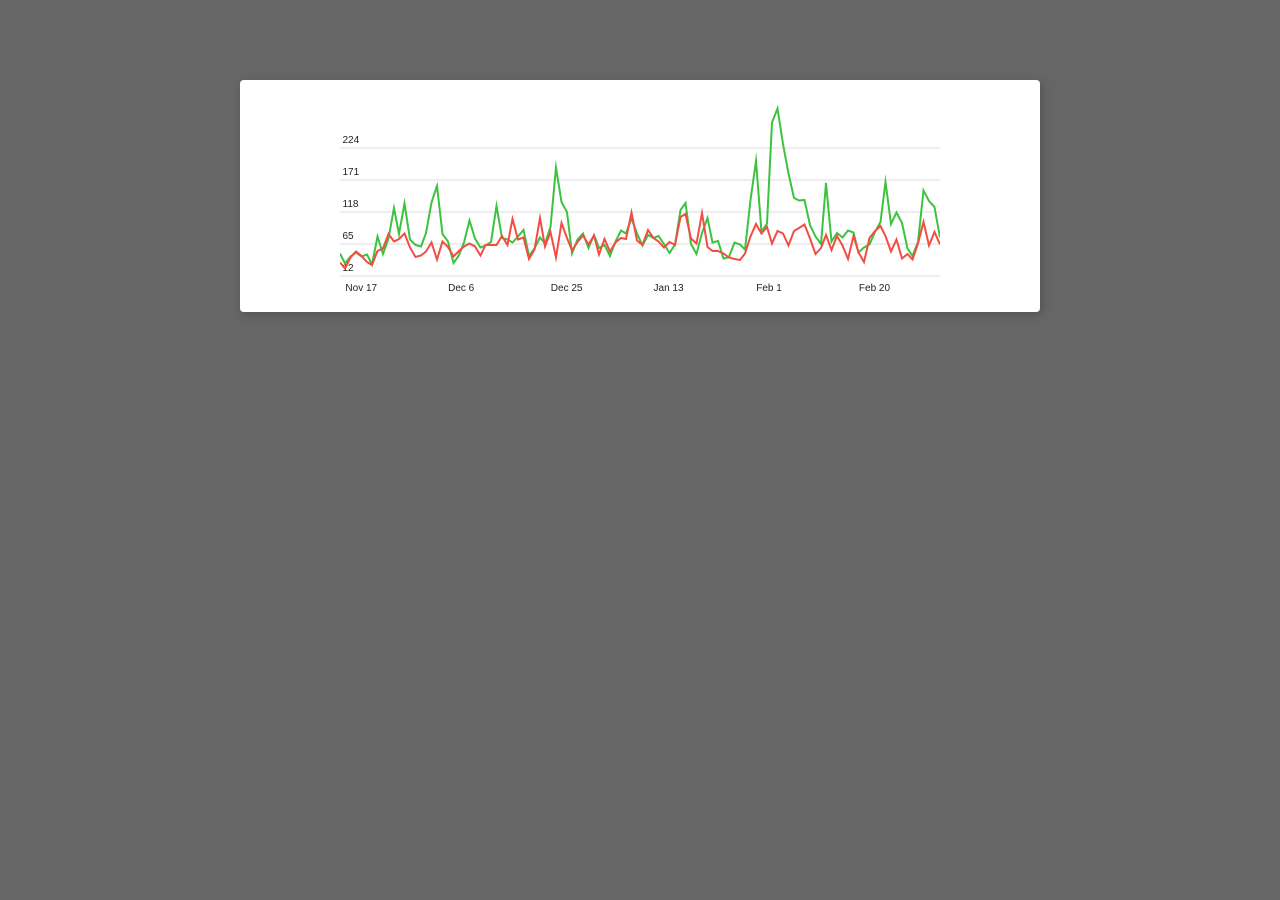
==== src/index.html @ f1576c3e "declare functions in utlis file" ====
<!DOCTYPE html>
<html lang="en">
  <head>
    <meta charset="UTF-8" />
    <meta http-equiv="X-UA-Compatible" content="IE=edge" />
    <meta name="viewport" content="width=device-width, initial-scale=1.0" />
    <link rel="stylesheet" href="styles.css" />
    <title>Graphics</title>
  </head>
  <body>
    <div class="container">
      <div class="card">
        <canvas id="chart"></canvas>
      </div>
    </div>

    <script src="app.js" type="module"></script>
  </body>
</html>
---- src/styles.css ----
* {
  margin: 0;
  padding: 0;
  box-sizing: border-box;
}

body {
  font-family: sans-serif;
  background: #666;
}

.container {
  max-width: 800px;
  margin: 5rem auto;
}

.card {
  display: flex;
  justify-content: center;
  border-radius: 4px;
  background: #fff;
  padding: 1rem;
  box-shadow: 2px 3px 10px rgba(0, 0, 0, 0.2);
}

.tg-chart {
  position: relative;
}
.tg-chart > canvas {
  z-index: 2;
}
.tg-chart .tg-chart-slider {
  position: relative;
  margin-bottom: 1rem;
  z-index: 1;
}
.tg-chart .tg-chart-slider__right, .tg-chart .tg-chart-slider__left {
  transition: background 0.22s ease-in-out;
  background: #f5f9fb;
  opacity: 0.8;
  position: absolute;
  top: 0;
  bottom: 0;
}
.tg-chart .tg-chart-slider__left {
  left: 0;
}
.tg-chart .tg-chart-slider__right {
  right: 0;
}
.tg-chart .tg-chart-slider__arrow--left, .tg-chart .tg-chart-slider__arrow--right {
  position: absolute;
  top: 0;
  bottom: 0;
  transition: background 0.22s ease-in-out;
  background: #ddeaf3;
  width: 4px;
}
.tg-chart .tg-chart-slider__arrow--left {
  right: 0;
  cursor: w-resize;
}
.tg-chart .tg-chart-slider__arrow--right {
  left: 0;
  cursor: e-resize;
}
.tg-chart .tg-chart-slider__window {
  position: absolute;
  background: transparent;
  top: 0;
  bottom: 0;
}
.tg-chart .tg-chart-tooltip {
  position: absolute;
  display: none;
  max-width: 200px;
  min-width: 120px;
  padding: 0.5rem;
  border-radius: 5px;
  border: 1px solid #dfe6eb;
  box-shadow: 1px 1px 1px rgba(0, 0, 0, 0.05);
  background: #fff;
  color: #000;
  overflow: hidden;
  z-index: 3;
  top: 50px;
  left: 100px;
}
.tg-chart .tg-chart-tooltip .tooltip-title {
  text-align: center;
  margin-bottom: 0.5rem;
  white-space: nowrap;
}
.tg-chart .tg-chart-tooltip .tooltip-list {
  display: flex;
  flex-wrap: wrap;
  list-style: none;
  margin: 0;
  padding: 0;
}
.tg-chart .tg-chart-tooltip .tooltip-list-item {
  display: flex;
  flex-direction: column;
  align-items: center;
  flex-grow: 1;
}
.tg-chart .tg-chart-tooltip .tooltip-list-item .name {
  font-size: 0.8rem;
}
.tg-chart .tg-chart-tooltip .tooltip-list-item .value {
  font-size: 1rem;
  font-weight: bold;
}

.tg-chart-checkbox {
  position: relative;
  display: inline-flex;
  align-items: center;
  white-space: nowrap;
  margin-right: 1rem;
  border: 1px solid #e6ecf0;
  padding: 0.5rem 0.8rem 0.5rem 0.5rem;
  border-radius: 20px;
  transition: border-color, color 0.22s ease-in-out;
}
.tg-chart-checkbox input {
  position: absolute;
  left: 0;
  top: 0;
  min-width: 1rem;
  width: 100%;
  height: 100%;
  z-index: 2;
  opacity: 0;
  margin: 0;
  padding: 0;
  cursor: pointer;
}
.tg-chart-checkbox input:checked + label > span {
  border: 9px solid;
  -webkit-animation-name: pulse;
          animation-name: pulse;
  -webkit-animation-duration: 1.3s;
          animation-duration: 1.3s;
}
.tg-chart-checkbox input:checked + label > span:before {
  content: "";
  position: absolute;
  bottom: 0;
  right: 0;
  border-bottom: 2px solid transparent;
  border-right: 2px solid transparent;
  transform: rotate(45deg);
  transform-origin: 0 100%;
  -webkit-animation-name: checkbox-check;
          animation-name: checkbox-check;
  -webkit-animation-duration: 125ms;
          animation-duration: 125ms;
  -webkit-animation-delay: 250ms;
          animation-delay: 250ms;
  -webkit-animation-timing-function: cubic-bezier(0.4, 0, 0.23, 1);
          animation-timing-function: cubic-bezier(0.4, 0, 0.23, 1);
  -webkit-animation-fill-mode: forwards;
          animation-fill-mode: forwards;
}
.tg-chart-checkbox label {
  position: relative;
  font-weight: normal;
  font-size: 0.8rem;
  text-indent: 2rem;
}
.tg-chart-checkbox label > span {
  position: absolute;
  width: 18px;
  height: 18px;
  border-radius: 50%;
  border: 1px solid;
  z-index: 0;
  left: -2px;
  top: -2px;
  background-color: transparent;
  transition: all 250ms cubic-bezier(0.4, 0, 0.23, 1);
  -webkit-animation-name: pulse2;
          animation-name: pulse2;
  -webkit-animation-duration: 1.3s;
          animation-duration: 1.3s;
}

@-webkit-keyframes pulse {
  0% {
    box-shadow: 0 0 0 0 rgb(230, 236, 240);
  }
  50% {
    box-shadow: 0 0 0 35px rgba(230, 236, 240, 0);
  }
  100% {
    box-shadow: 0 0 0 0 rgba(230, 236, 240, 0);
  }
}

@keyframes pulse {
  0% {
    box-shadow: 0 0 0 0 rgb(230, 236, 240);
  }
  50% {
    box-shadow: 0 0 0 35px rgba(230, 236, 240, 0);
  }
  100% {
    box-shadow: 0 0 0 0 rgba(230, 236, 240, 0);
  }
}
@-webkit-keyframes pulse2 {
  0% {
    box-shadow: 0 0 0 0 rgb(230, 236, 240);
  }
  50% {
    box-shadow: 0 0 0 35px rgba(230, 236, 240, 0);
  }
  100% {
    box-shadow: 0 0 0 0 rgba(230, 236, 240, 0);
  }
}
@keyframes pulse2 {
  0% {
    box-shadow: 0 0 0 0 rgb(230, 236, 240);
  }
  50% {
    box-shadow: 0 0 0 35px rgba(230, 236, 240, 0);
  }
  100% {
    box-shadow: 0 0 0 0 rgba(230, 236, 240, 0);
  }
}
@-webkit-keyframes checkbox-check {
  0% {
    border-color: #fff;
  }
  33% {
    width: 4px;
    height: 0;
  }
  100% {
    width: 4px;
    height: 8px;
    border-color: #fff;
  }
}
@keyframes checkbox-check {
  0% {
    border-color: #fff;
  }
  33% {
    width: 4px;
    height: 0;
  }
  100% {
    width: 4px;
    height: 8px;
    border-color: #fff;
  }
}
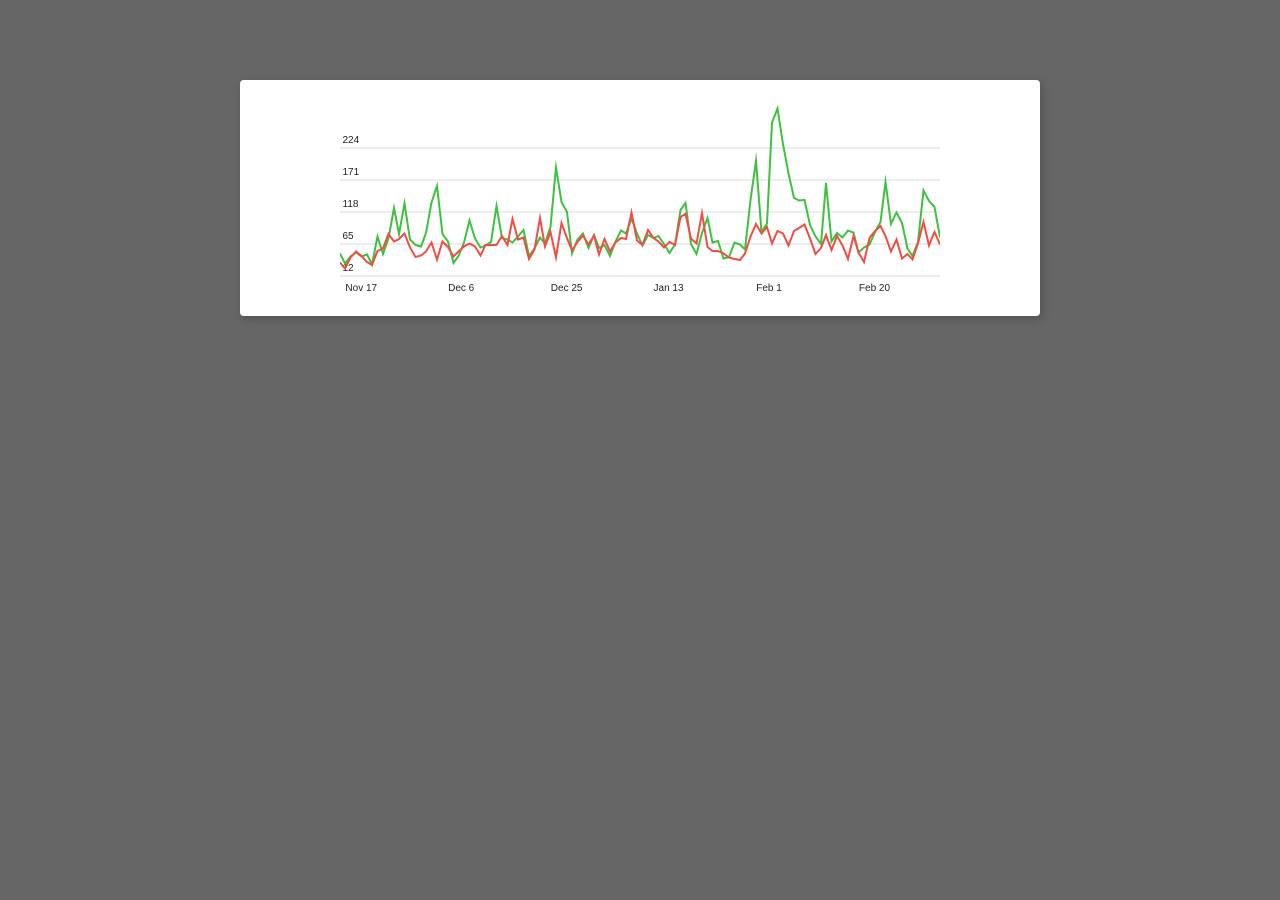
==== commit 5de02a87: "add tooltip" ====
--- a/src/index.html
+++ b/src/index.html
@@ -10,7 +10,10 @@
   <body>
     <div class="container">
       <div class="card">
-        <canvas id="chart"></canvas>
+        <div class="tg-chart">
+          <div data-el="tooltip" class="tg-chart-tooltip"></div>
+          <canvas id="chart"></canvas>
+        </div>
       </div>
     </div>
 
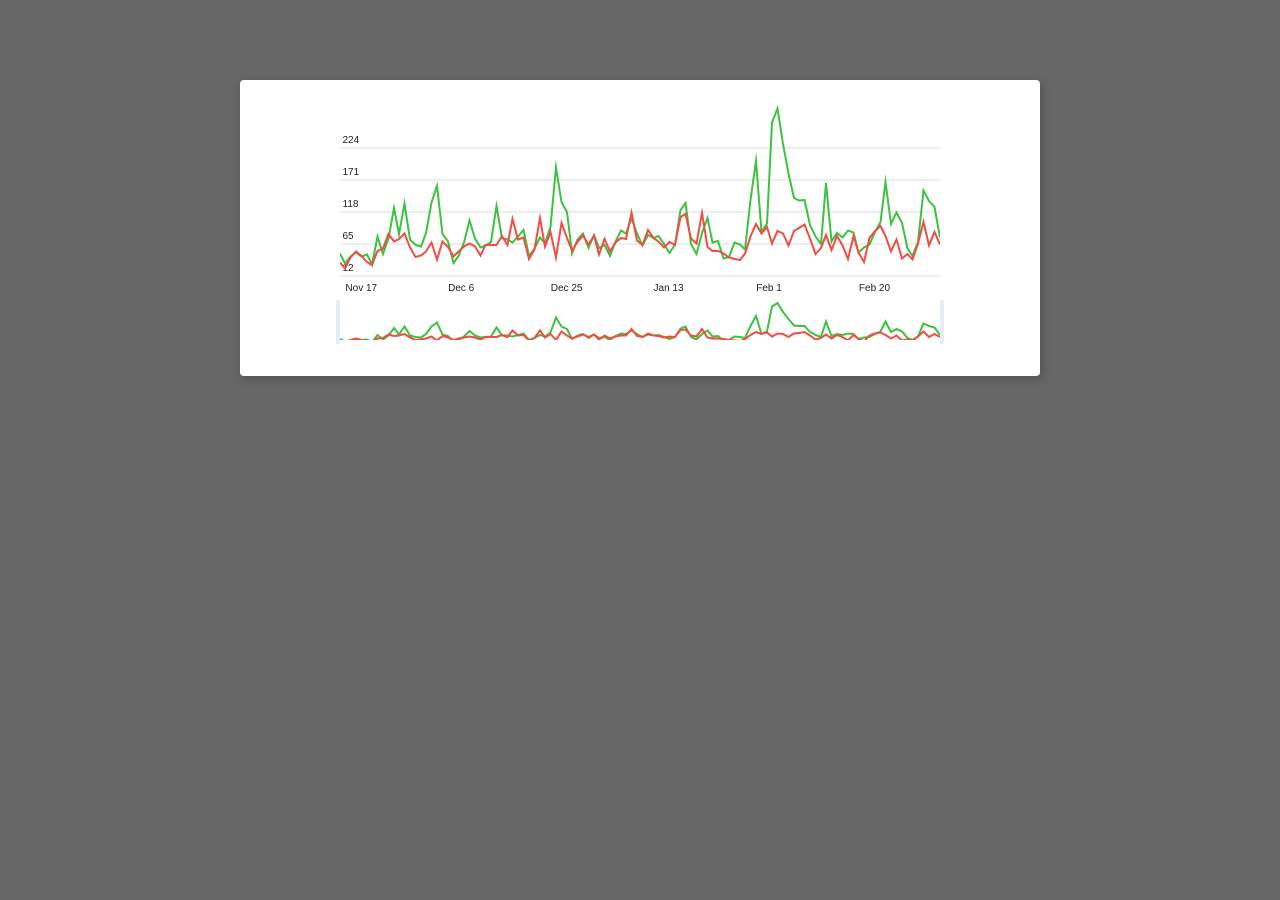
==== commit a1d973db: "add bottom chart" ====
--- a/src/index.html
+++ b/src/index.html
@@ -10,9 +10,34 @@
   <body>
     <div class="container">
       <div class="card">
-        <div class="tg-chart">
+        <div class="tg-chart" id="chart">
           <div data-el="tooltip" class="tg-chart-tooltip"></div>
-          <canvas id="chart"></canvas>
+          <canvas id="chart" data-el="main"></canvas>
+
+          <div class="tg-chart-slider" data-el="slider">
+            <canvas></canvas>
+            <div data-el="left" class="tg-chart-slider__left">
+              <div
+                class="tg-chart-slider__arrow--left"
+                data-type="window"
+                data-el="arrow"
+              ></div>
+            </div>
+
+            <div
+              data-el="window"
+              data-type="window"
+              class="tg-chart-slider__window"
+            ></div>
+
+            <div data-el="right" class="tg-chart-slider__right">
+              <div
+                class="tg-chart-slider__arrow--right"
+                data-type="window"
+                data-el="arrow"
+              ></div>
+            </div>
+          </div>
         </div>
       </div>
     </div>
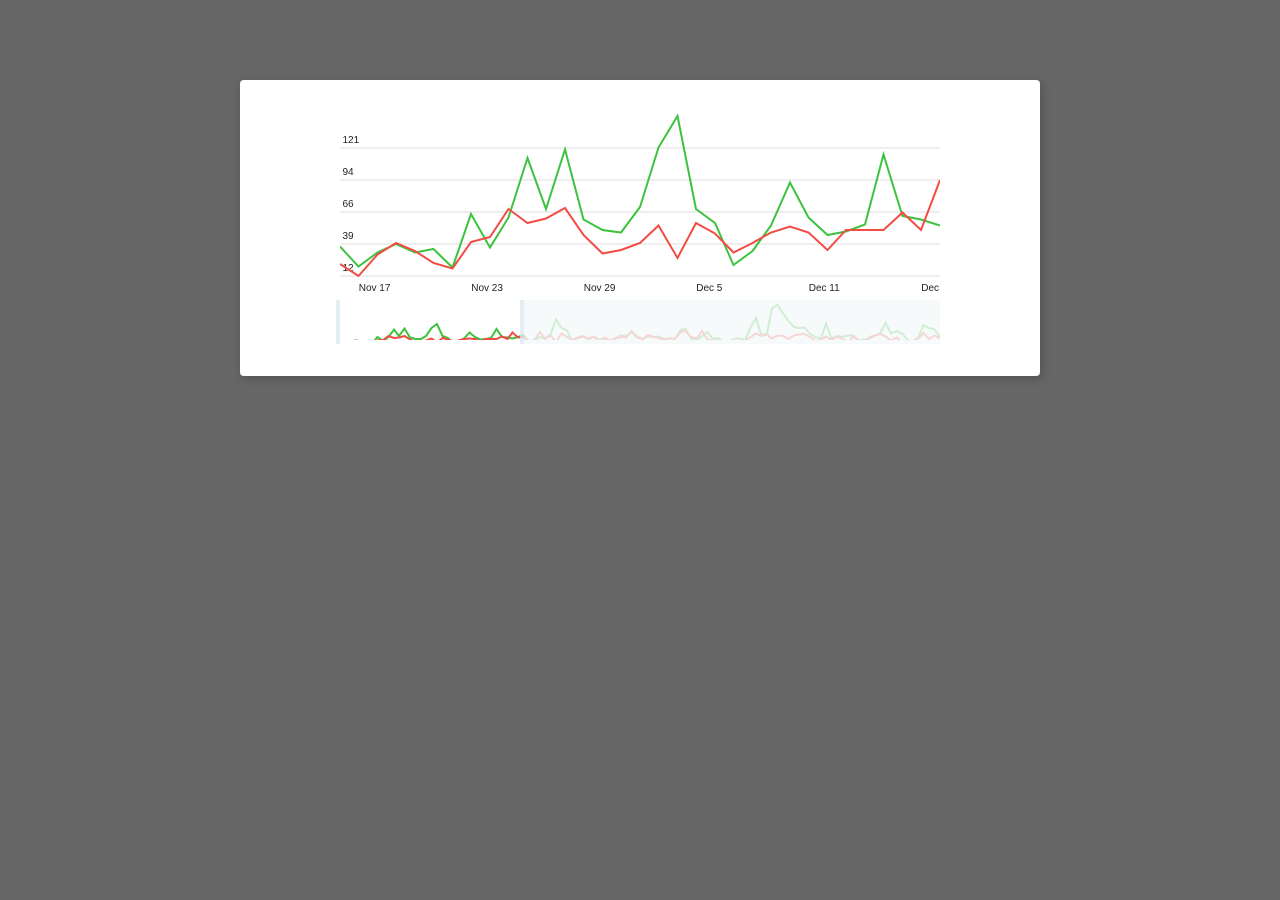
==== commit 5177d3cf: "add resize" ====
--- a/src/index.html
+++ b/src/index.html
@@ -19,7 +19,7 @@
             <div data-el="left" class="tg-chart-slider__left">
               <div
                 class="tg-chart-slider__arrow--left"
-                data-type="window"
+                data-type="left"
                 data-el="arrow"
               ></div>
             </div>
@@ -33,7 +33,7 @@
             <div data-el="right" class="tg-chart-slider__right">
               <div
                 class="tg-chart-slider__arrow--right"
-                data-type="window"
+                data-type="right"
                 data-el="arrow"
               ></div>
             </div>
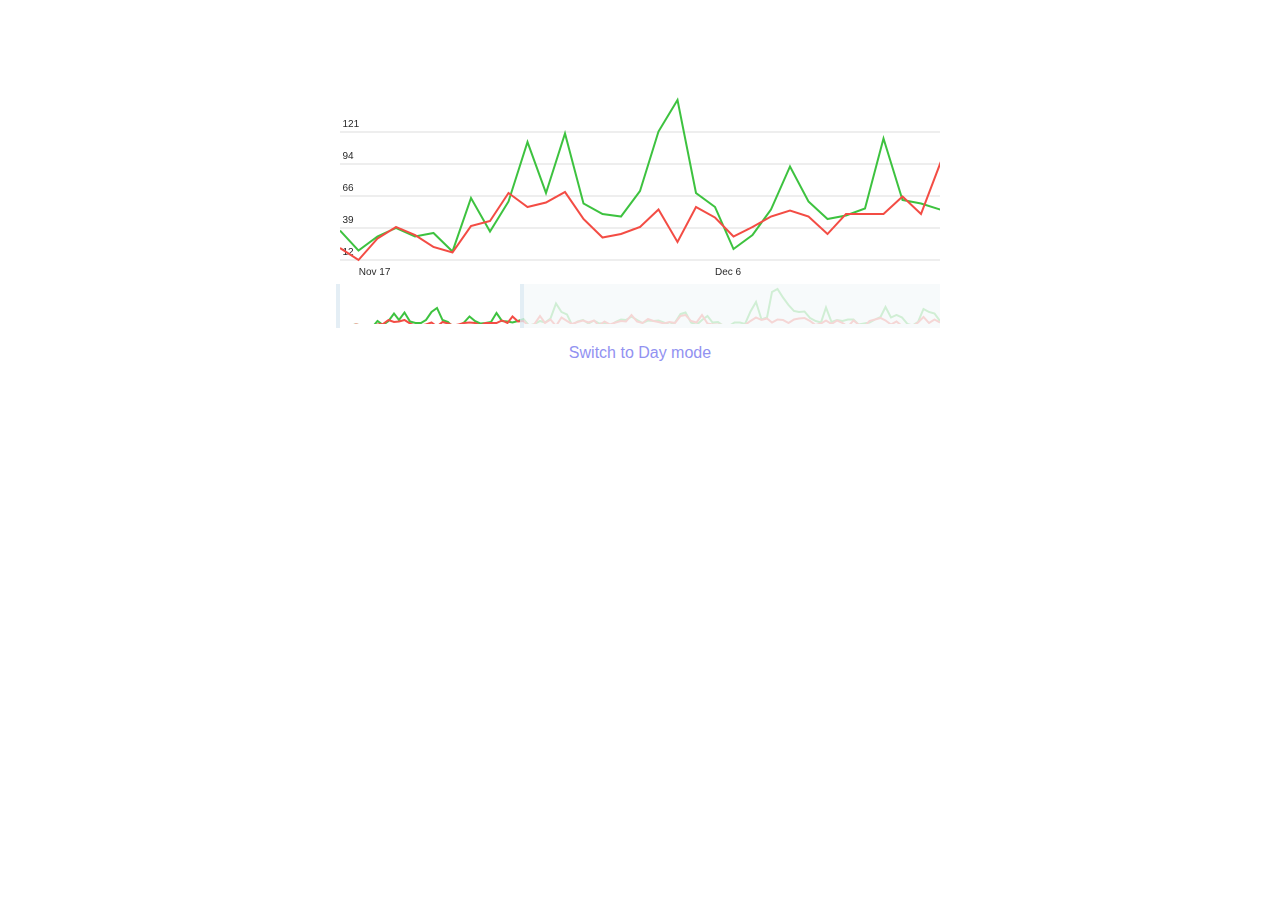
==== commit c36aef4a: "add switching theme" ====
--- a/src/index.html
+++ b/src/index.html
@@ -9,37 +9,36 @@
   </head>
   <body>
     <div class="container">
-      <div class="card">
-        <div class="tg-chart" id="chart">
-          <div data-el="tooltip" class="tg-chart-tooltip"></div>
-          <canvas id="chart" data-el="main"></canvas>
+      <div class="tg-chart" id="chart">
+        <div data-el="tooltip" class="tg-chart-tooltip"></div>
+        <canvas id="chart" data-el="main"></canvas>
 
-          <div class="tg-chart-slider" data-el="slider">
-            <canvas></canvas>
-            <div data-el="left" class="tg-chart-slider__left">
-              <div
-                class="tg-chart-slider__arrow--left"
-                data-type="left"
-                data-el="arrow"
-              ></div>
-            </div>
+        <div class="tg-chart-slider" data-el="slider">
+          <canvas></canvas>
+          <div data-el="left" class="tg-chart-slider__left">
+            <div
+              class="tg-chart-slider__arrow--left"
+              data-type="left"
+              data-el="arrow"
+            ></div>
+          </div>
 
+          <div
+            data-el="window"
+            data-type="window"
+            class="tg-chart-slider__window"
+          ></div>
+
+          <div data-el="right" class="tg-chart-slider__right">
             <div
-              data-el="window"
-              data-type="window"
-              class="tg-chart-slider__window"
+              class="tg-chart-slider__arrow--right"
+              data-type="right"
+              data-el="arrow"
             ></div>
-
-            <div data-el="right" class="tg-chart-slider__right">
-              <div
-                class="tg-chart-slider__arrow--right"
-                data-type="right"
-                data-el="arrow"
-              ></div>
-            </div>
           </div>
         </div>
       </div>
+      <button id="theme">Switch to Day mode</button>
     </div>
 
     <script src="app.js" type="module"></script>
--- a/src/styles.css
+++ b/src/styles.css
@@ -6,25 +6,24 @@
 
 body {
   font-family: sans-serif;
-  background: #666;
+  background-color: #fff;
+  transition: background-color 0.3s ease;
+}
+body.dark {
+  background-color: #292929;
 }
 
 .container {
-  max-width: 800px;
+  max-width: 600px;
   margin: 5rem auto;
-}
-
-.card {
   display: flex;
-  justify-content: center;
-  border-radius: 4px;
-  background: #fff;
-  padding: 1rem;
-  box-shadow: 2px 3px 10px rgba(0, 0, 0, 0.2);
+  flex-direction: column;
+  align-items: center;
 }
 
 .tg-chart {
   position: relative;
+  width: 600px;
 }
 .tg-chart > canvas {
   z-index: 2;
@@ -36,7 +35,6 @@
 }
 .tg-chart .tg-chart-slider__right, .tg-chart .tg-chart-slider__left {
   transition: background 0.22s ease-in-out;
-  background: #f5f9fb;
   opacity: 0.8;
   position: absolute;
   top: 0;
@@ -186,6 +184,14 @@
           animation-duration: 1.3s;
 }
 
+button {
+  border: none;
+  background: none;
+  font: inherit;
+  color: rgb(146, 146, 241);
+  cursor: pointer;
+}
+
 @-webkit-keyframes pulse {
   0% {
     box-shadow: 0 0 0 0 rgb(230, 236, 240);
